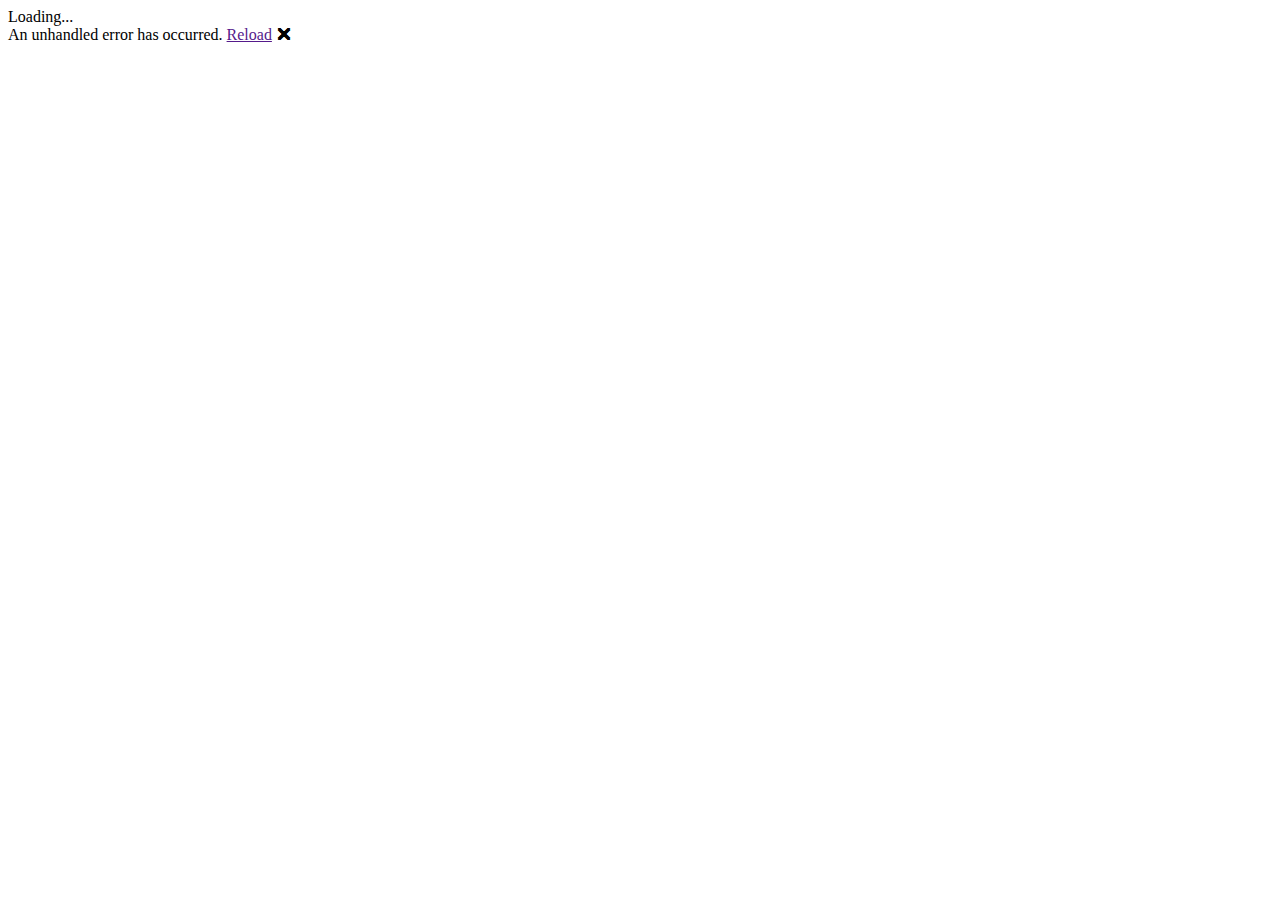
==== Stuff/wwwroot/index.html @ f495736f "Add project files." ====
<!DOCTYPE html>
<html lang="en">

<head>
    <meta charset="utf-8" />
    <meta name="viewport" content="width=device-width, initial-scale=1.0, maximum-scale=1.0, user-scalable=no" />
    <title>Stuff</title>
    <base href="/" />
    <link href="css/bootstrap/bootstrap.min.css" rel="stylesheet" />
    <link href="css/app.css" rel="stylesheet" />
    <link href="Stuff.styles.css" rel="stylesheet" />
</head>

<body>
    <div id="app">Loading...</div>

    <div id="blazor-error-ui">
        An unhandled error has occurred.
        <a href="" class="reload">Reload</a>
        <a class="dismiss">🗙</a>
    </div>
    <script src="_framework/blazor.webassembly.js"></script>
</body>

</html>
---- Stuff/wwwroot/css/app.css ----
﻿@import url('open-iconic/font/css/open-iconic-bootstrap.min.css');

#blazor-error-ui {
    background: lightyellow;
    bottom: 0;
    box-shadow: 0 -1px 2px rgba(0, 0, 0, 0.2);
    display: none;
    left: 0;
    padding: 0.6rem 1.25rem 0.7rem 1.25rem;
    position: fixed;
    width: 100%;
    z-index: 1000;
}

    #blazor-error-ui .dismiss {
        cursor: pointer;
        position: absolute;
        right: 0.75rem;
        top: 0.5rem;
    }

.blazor-error-boundary {
    background: url([data-uri]) no-repeat 1rem/1.8rem, #b32121;
    padding: 1rem 1rem 1rem 3.7rem;
    color: white;
}

    .blazor-error-boundary::after {
        content: "An error has occurred."
    }




/* reset styles for the app */

/*
  1. Use a more-intuitive box-sizing model.
*/
*, *::before, *::after {
    box-sizing: border-box;
}
/*
    2. Remove default margin and padding
  */
* {
    margin: 0;
    padding: 0;
}
/*
    3. Allow percentage-based heights in the application
  */
html, body {
    height: 100%;
}
/*
    Typographic tweaks!
    4. Add accessible line-height
    5. Improve text rendering
  */
body {
    line-height: 1.5;
    -webkit-font-smoothing: antialiased;
}
/*
    6. Improve media defaults
  */
img, picture, video, canvas, svg {
    display: block;
    max-width: 100%;
}
/*
    7. Remove built-in form typography styles
  */
input, button, textarea, select {
    font: inherit;
}
/*
    8. Avoid text overflows
  */
p, h1, h2, h3, h4, h5, h6 {
    overflow-wrap: break-word;
}

/* Make it dark theme by default */
* {
    color: #eee3fa;
    background-color: #160926;
}
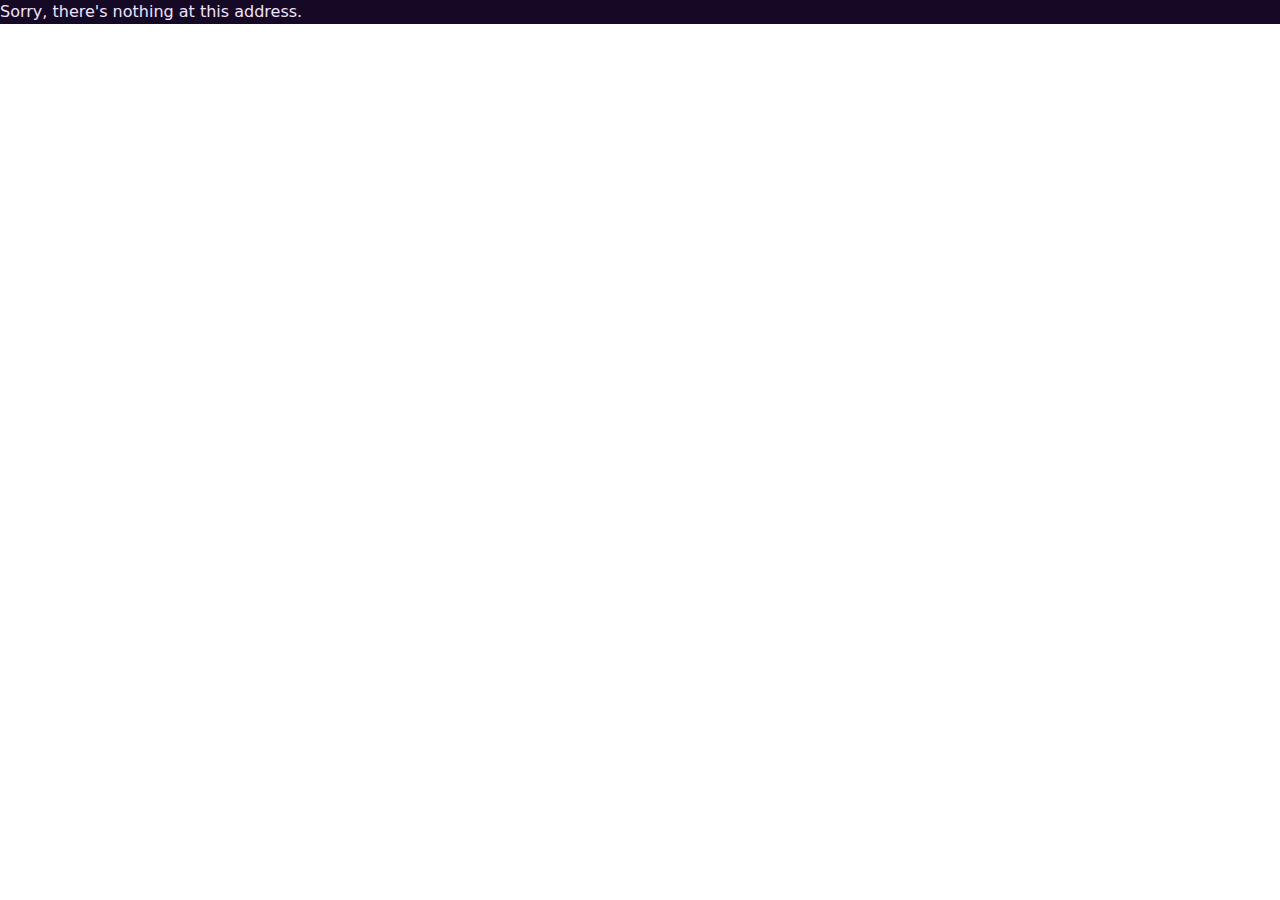
==== commit d56ab576: "added API manager to get data and do different calls to the server" ====
--- a/Stuff/wwwroot/index.html
+++ b/Stuff/wwwroot/index.html
@@ -3,7 +3,7 @@
 
 <head>
     <meta charset="utf-8" />
-    <meta name="viewport" content="width=device-width, initial-scale=1.0, maximum-scale=1.0, user-scalable=no" />
+    <meta name="viewport" content="width=device-width, initial-scale=1.0" />
     <title>Stuff</title>
     <base href="/" />
     <link href="css/bootstrap/bootstrap.min.css" rel="stylesheet" />
@@ -12,7 +12,7 @@
 </head>
 
 <body>
-    <div id="app">Loading...</div>
+    <div id="app"><div class="vw-100 vh-100 d-flex justify-content-center align-items-center">Loading...</div></div>
 
     <div id="blazor-error-ui">
         An unhandled error has occurred.
--- a/Stuff/wwwroot/css/app.css
+++ b/Stuff/wwwroot/css/app.css
@@ -28,6 +28,8 @@
     .blazor-error-boundary::after {
         content: "An error has occurred."
     }
+
+
 
 
 
@@ -82,8 +84,20 @@
     overflow-wrap: break-word;
 }
 
+/* declare global variables */
+:root {
+    --primary: #eee3fa;
+    --background: #160926;
+    --secondary: #9036ff;
+}
+
 /* Make it dark theme by default */
 * {
-    color: #eee3fa;
-    background-color: #160926;
+    color: var(--primary);
+    background-color: var(--background);
 }
+
+.button-shadow{
+    box-shadow:0px 0px 10px 3px var(--secondary);
+}
+
